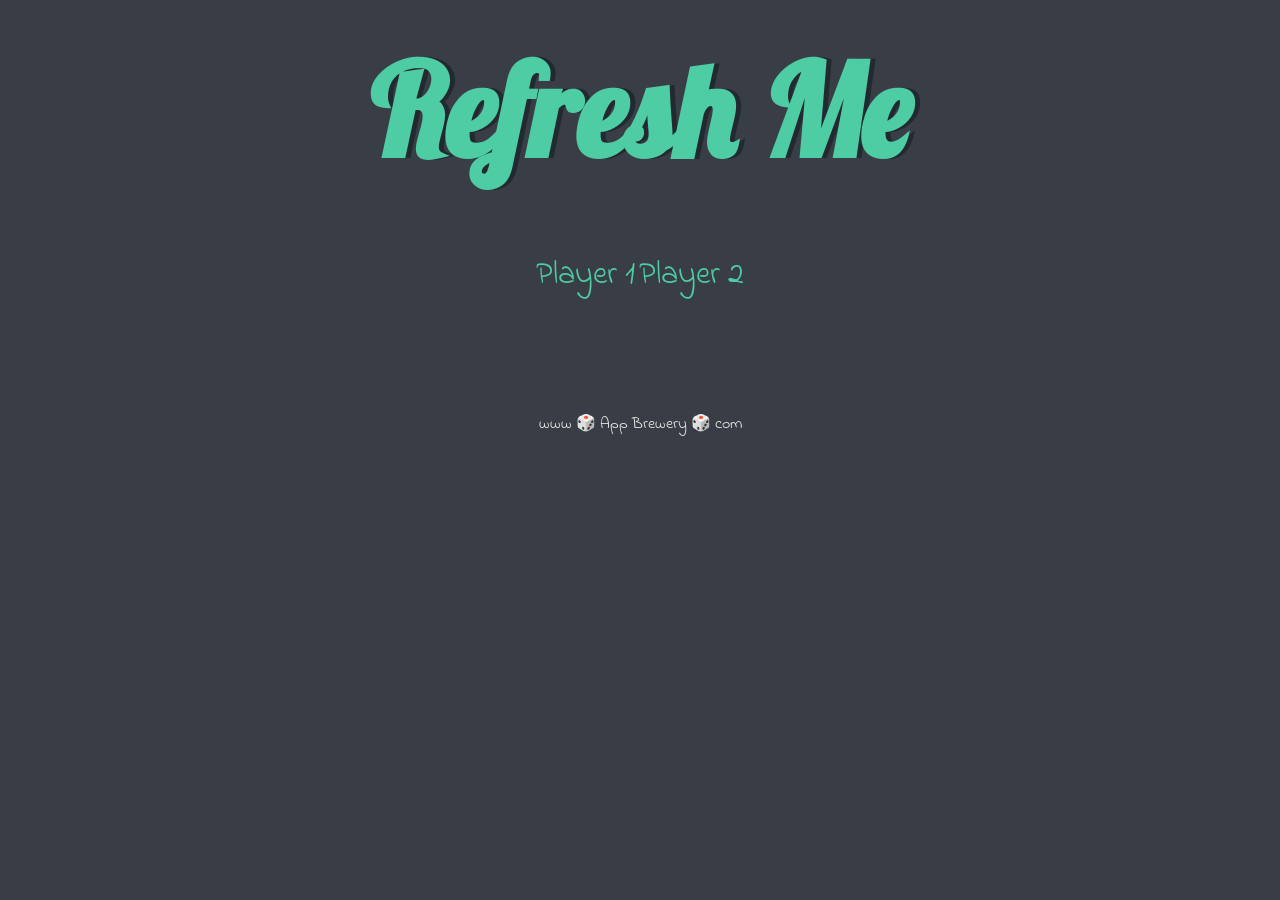
==== dicee.html @ db301289 "first commit" ====
<!DOCTYPE html>
<html lang="en" dir="ltr">
  <head>
    <meta charset="utf-8">
    <title>Dicee</title>
    <link rel="stylesheet" href="styles.css">
    <link href="https://fonts.googleapis.com/css?family=Indie+Flower|Lobster" rel="stylesheet">

  </head>
  <body>

    <div class="container">
      <h1 unselectable="on" onselectstart="return false;" onmousedown="return false;">Refresh Me</h1>

      <div class="dice">
        <p>Player 1</p>
        <img class="img1" src="">
      </div>

      <div class="dice">
        <p>Player 2</p>
        <img class="img2" src="">
      </div>

    </div>


  </body>

  <footer>
    www 🎲 App Brewery 🎲 com
  </footer>

  <script src="script.js"></script>
</html>
---- styles.css ----
.container {
  width: 70%;
  margin: auto;
  text-align: center;
}

.dice {
  text-align: center;
  display: inline-block;
}

body {
  background-color: #393e46;
}

h1 {
  margin: 30px;
  font-family: "Lobster", cursive;
  text-shadow: 5px 0 #232931;
  font-size: 8rem;
  color: #4ecca3;

  -moz-user-select: none;
  -webkit-user-select: none;
  -ms-user-select: none;
  user-select: none;
  -o-user-select: none;
}

h1:hover {
  color: #7e6f3c;
}

p {
  font-size: 2rem;
  color: #4ecca3;
  font-family: "Indie Flower", cursive;
}

img {
  width: 80%;
}

footer {
  margin-top: 5%;
  color: #eeeeee;
  text-align: center;
  font-family: "Indie Flower", cursive;
}
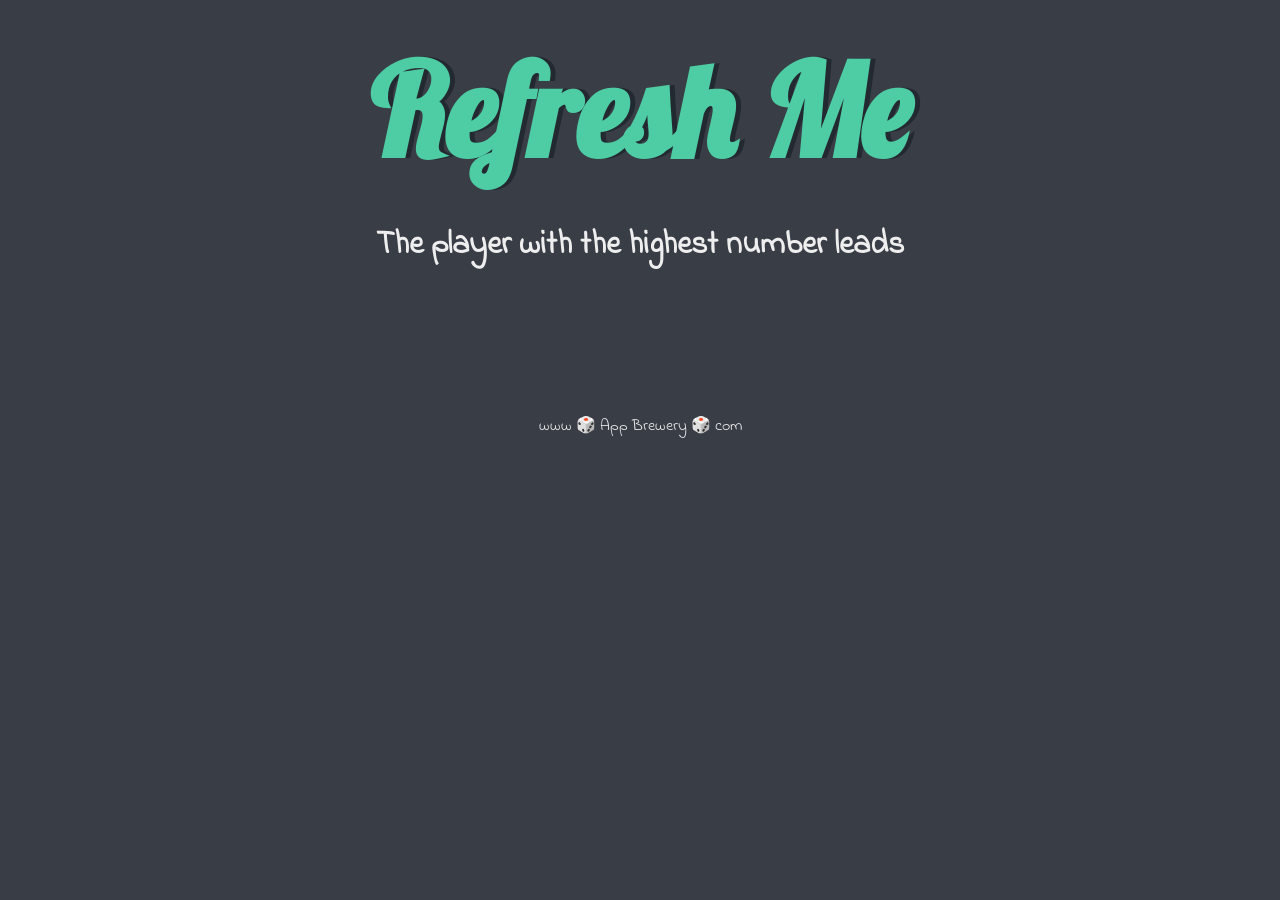
==== commit 4e1d7c2e: "Update" ====
--- a/dicee.html
+++ b/dicee.html
@@ -1,35 +1,42 @@
 <!DOCTYPE html>
 <html lang="en" dir="ltr">
-  <head>
-    <meta charset="utf-8">
-    <title>Dicee</title>
-    <link rel="stylesheet" href="styles.css">
-    <link href="https://fonts.googleapis.com/css?family=Indie+Flower|Lobster" rel="stylesheet">
 
-  </head>
-  <body>
+<head>
+  <meta charset="utf-8">
+  <title>Dicee</title>
+  <link rel="stylesheet" href="styles.css">
+  <link href="https://fonts.googleapis.com/css?family=Indie+Flower|Lobster" rel="stylesheet">
 
-    <div class="container">
-      <h1 unselectable="on" onselectstart="return false;" onmousedown="return false;">Refresh Me</h1>
+</head>
 
-      <div class="dice">
-        <p>Player 1</p>
-        <img class="img1" src="">
-      </div>
+<body>
 
-      <div class="dice">
-        <p>Player 2</p>
-        <img class="img2" src="">
-      </div>
-
+  <div class="container">
+    <h1 unselectable="on" onselectstart="return false;" onmousedown="return false;">Refresh Me</h1>
+    <h3>The player with the highest number leads</h3>
+    <div class="dice">
+      <p class="player">Player 1</p>
+      <img class="img1" src="">
     </div>
 
+    <div class="dice">
+      <p class="player">Player 2</p>
+      <img class="img2" src="">
+    </div>
 
-  </body>
+  </div>
 
-  <footer>
-    www 🎲 App Brewery 🎲 com
-  </footer>
+  <p class="remark">
 
-  <script src="script.js"></script>
-</html>
+  </p>
+
+
+</body>
+
+<footer>
+  www 🎲 App Brewery 🎲 com
+</footer>
+
+<script src="script.js"></script>
+
+</html>
--- a/styles.css
+++ b/styles.css
@@ -27,6 +27,12 @@
   -o-user-select: none;
 }
 
+h3{
+  font-size: 2rem;
+    color: #eeeeee;
+  text-align: center;
+  font-family: "Indie Flower", cursive;
+}
 h1:hover {
   color: #7e6f3c;
 }
@@ -35,6 +41,11 @@
   font-size: 2rem;
   color: #4ecca3;
   font-family: "Indie Flower", cursive;
+}
+.remark{
+    font-size: 2rem;
+    color: #eeeeee;
+    text-align: center;
 }
 
 img {
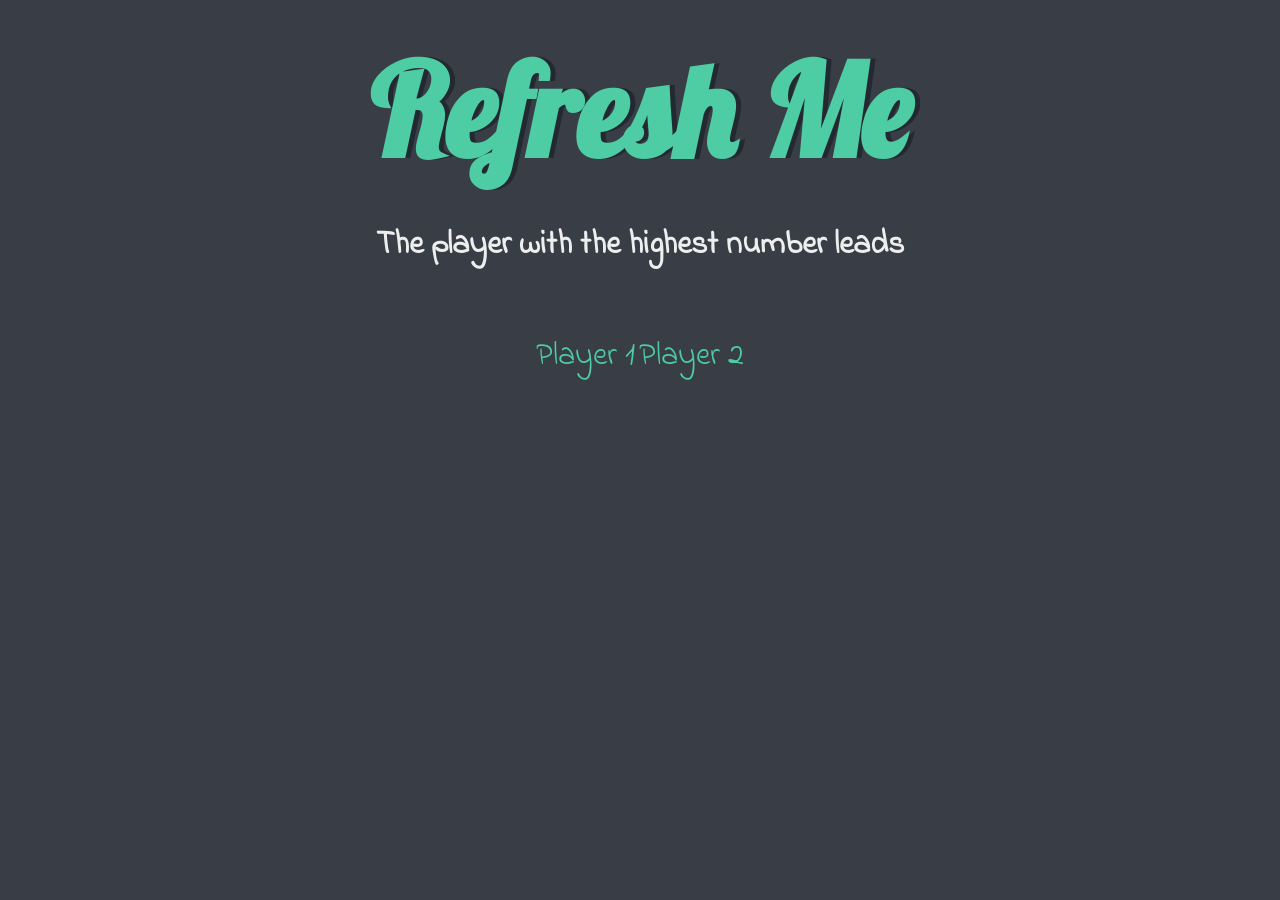
==== commit d38f53d5: "Nice update" ====
--- a/dicee.html
+++ b/dicee.html
@@ -33,9 +33,9 @@
 
 </body>
 
-<footer>
+<!-- <footer>
   www 🎲 App Brewery 🎲 com
-</footer>
+</footer> -->
 
 <script src="script.js"></script>
 
